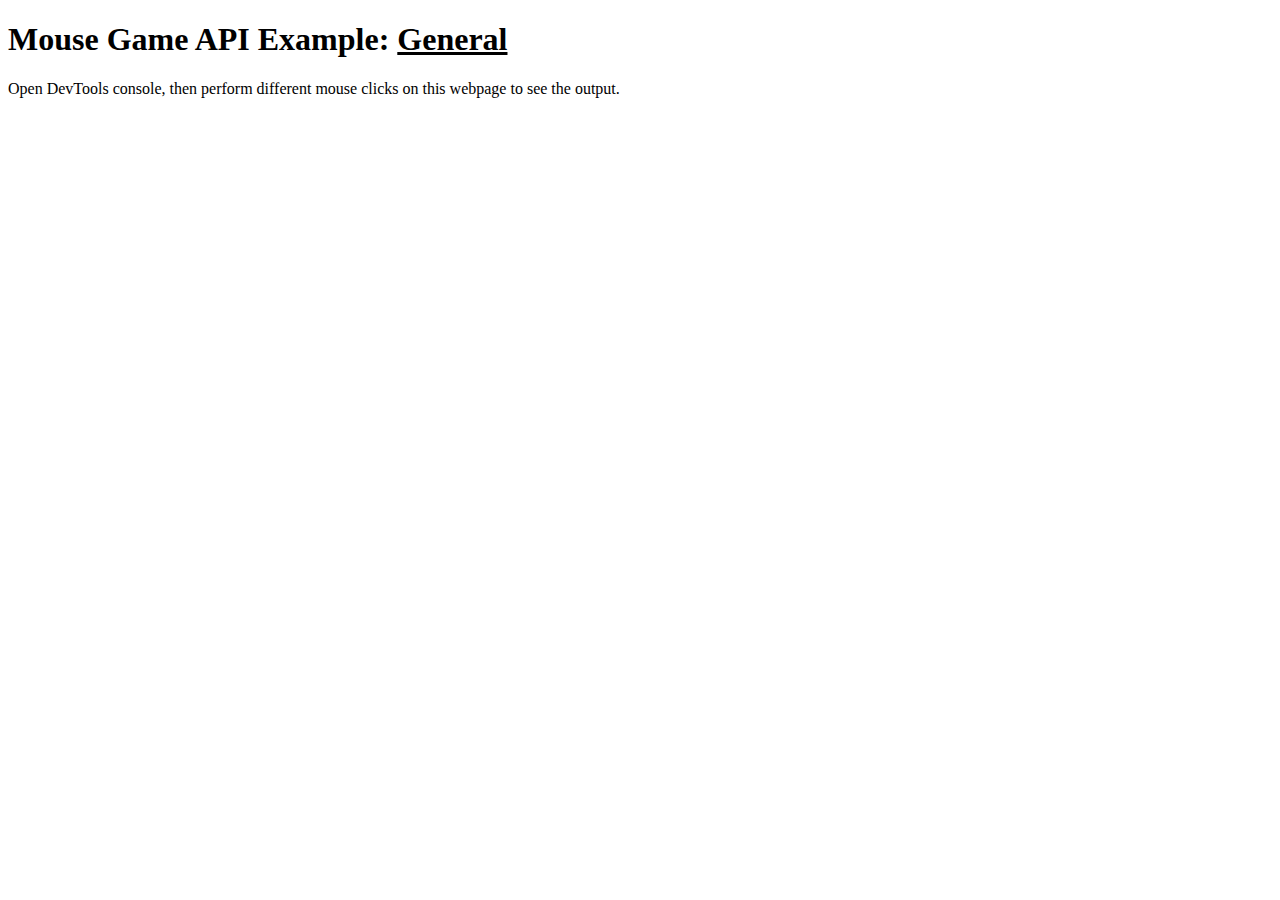
==== example-general.html @ dbf39dcd "Breaking down into examples" ====
<!DOCTYPE html>
<html lang="en">
<head>
    <meta charset="UTF-8">
    <meta name="viewport" content="width=device-width, initial-scale=1.0">

    <title>Mouse Game API Example</title>
    <link rel="stylesheet" href="index.css">
</head>
<body>
    <div class="container">
        <h1>Mouse Game API Example: <u>General</u></h1>
        <p>Open DevTools console, then perform different mouse clicks on this webpage to see the output.</p>
    </div>

    <script src="engine.js"></script>
    <script src="example-general.js"></script>
</body>
</html>
---- index.css ----
.menu {
    max-width: 600px;
    margin: 2rem auto;
    padding: 1rem;
}
.menu-item {
    margin: 1rem 0;
    padding: 1rem;
    border: 1px solid #ccc;
    border-radius: 4px;
}
.menu-item:hover {
    background: #f5f5f5;
}
.menu-item a {
    text-decoration: none;
    color: #333;
    display: block;
}
.menu-item small {
    display: block;
    color: #666;
    margin-top: 0.5rem;
}
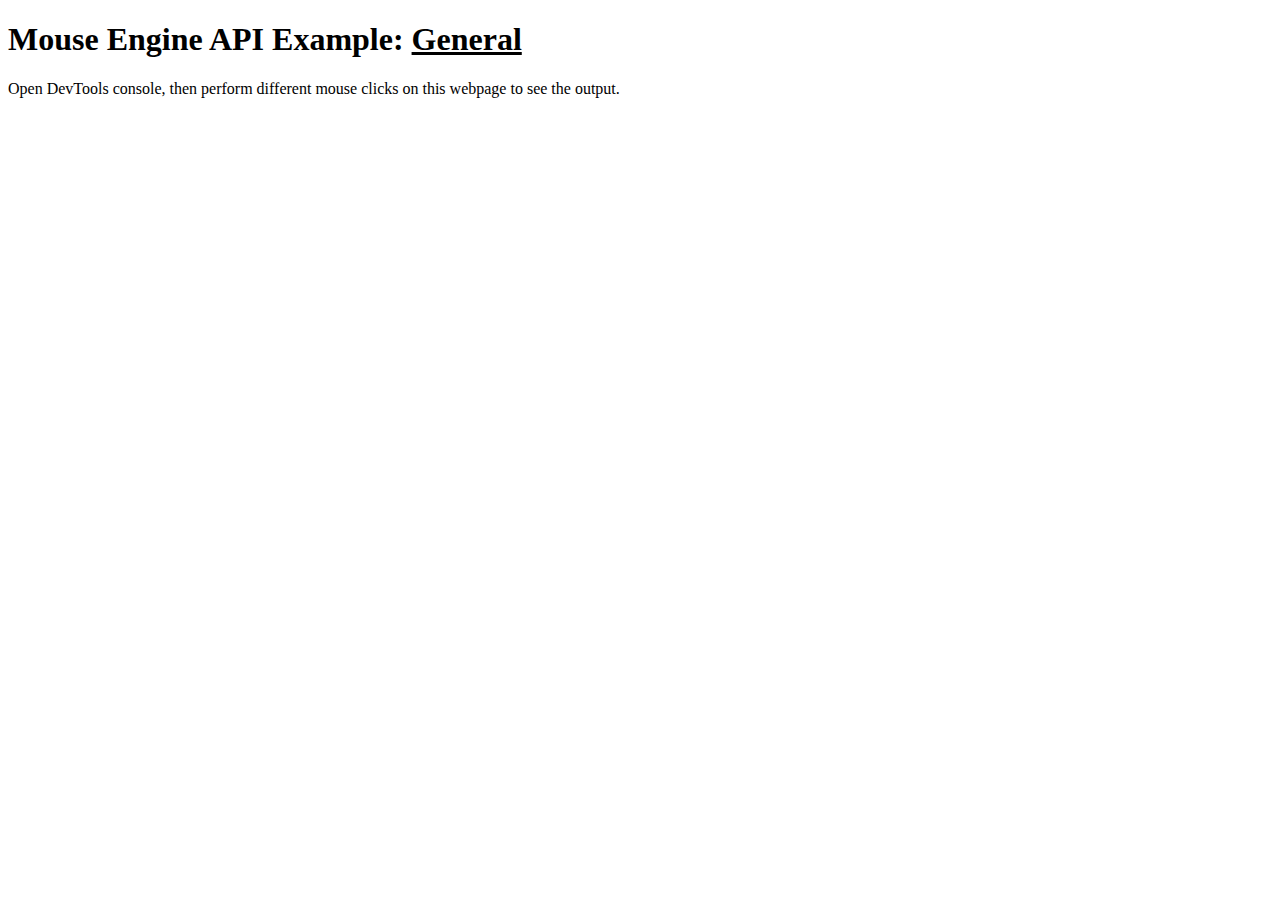
==== commit ff344ea8: "Single click vs combo clicks" ====
--- a/example-general.html
+++ b/example-general.html
@@ -4,12 +4,12 @@
     <meta charset="UTF-8">
     <meta name="viewport" content="width=device-width, initial-scale=1.0">
 
-    <title>Mouse Game API Example</title>
+    <title>Mouse Engine API Example</title>
     <link rel="stylesheet" href="index.css">
 </head>
 <body>
     <div class="container">
-        <h1>Mouse Game API Example: <u>General</u></h1>
+        <h1>Mouse Engine API Example: <u>General</u></h1>
         <p>Open DevTools console, then perform different mouse clicks on this webpage to see the output.</p>
     </div>
 
